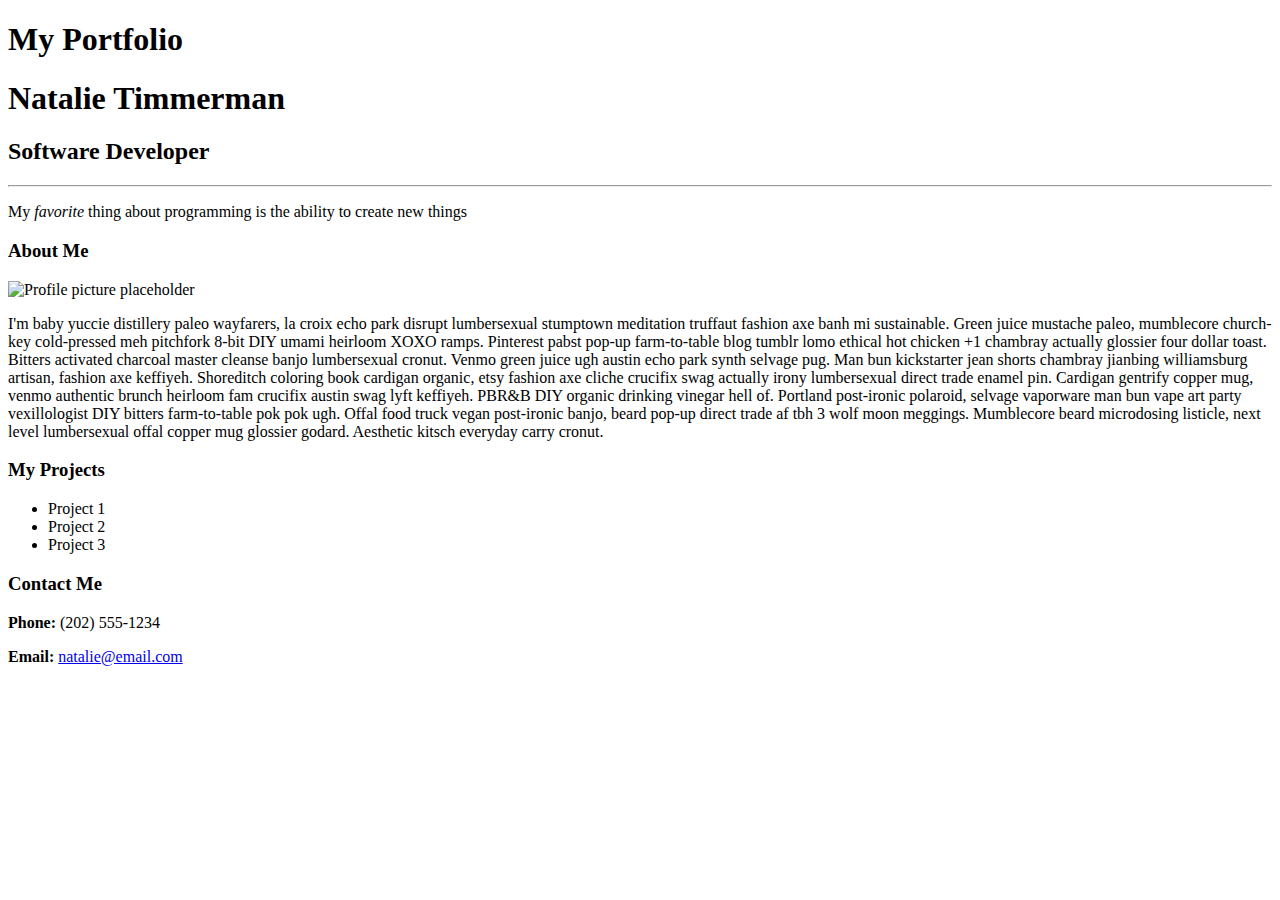
==== index.html @ fb4e37bf "personalized index.html" ====
<!DOCTYPE html>
<html>

<head>
    <meta charset="utf-8">
    <meta name="viewport" content="width=device-width">
    <title>My Portfolio</title>
</head>

<body>
    <H1>
        My Portfolio
    </H1>

    <!-- 
      Directions:
        1. Create a DIV element to contain the page content
        2. Inside your DIV, create an H1 tag that contains your name as the text
        3. Below your H1 tag, create an H2 tag that contains the content text "Software Developer"
        4. Below your H2 tag, create an HR tag which will make a horizontal line
        5. Create a paragraph tag and put a sentence of your choice in it. (Suggestion: "My favorite thing about programming is _______")
        6. Make the word "favorite" italicized
        7. Make an image tag with the src attribute linked to a picture of yourself or of a placeholder image. Make sure you make an alt attribute too!
        8. Create an H3 tag that says "About Me"
        9. Create a paragraph tag that contains the "lorem ipsum" text. You will need to do a search for this text - it is long!
        10. Create an H3 tag that says "My Projects"
        11. Create an unordered list with 3 list items that say "Project 1", "Project 2", and "Project 3"
        12. Add another H3 that contains "Contact Me" as text
        13. Create a paragraph that contains a fake phone number, e.g., "Phone: (202) 555-1234"
        14. Create a link tag (<a>) with a direction to mail to a fake email address. This is done by making a regular link, but in the href attribute, put mailto:fake@email.com (this opens up your email program with the TO field already filled out-try it!)

        BONUS: Try one of the following ideas if you finish early
          - Switch out your lorem ipsum for Hipster Ipsum (https://hipsum.co/)
          - In your contact me section, make the text "Phone:" and "Email:" bolded
     -->
     <div>
      <h1>Natalie Timmerman</h1>
      <h2>Software Developer</h2>
      <hr />
      <p>My <em>favorite</em> thing about programming is the ability to create new things</p>
      <h3>About Me</h3>
      <img src="https://res.cloudinary.com/briezh/image/upload/v1539124205/AdaLovelace_kf1tuk.jpg" alt="Profile picture placeholder">
      <p>
        I'm baby yuccie distillery paleo wayfarers, la croix echo park disrupt lumbersexual stumptown meditation truffaut fashion axe banh mi sustainable. Green juice mustache paleo, mumblecore church-key cold-pressed meh pitchfork 8-bit DIY umami heirloom XOXO ramps. Pinterest pabst pop-up farm-to-table blog tumblr lomo ethical hot chicken +1 chambray actually glossier four dollar toast. Bitters activated charcoal master cleanse banjo lumbersexual cronut. Venmo green juice ugh austin echo park synth selvage pug. Man bun kickstarter jean shorts chambray jianbing williamsburg artisan, fashion axe keffiyeh. Shoreditch coloring book cardigan organic, etsy fashion axe cliche crucifix swag actually irony lumbersexual direct trade enamel pin.

        Cardigan gentrify copper mug, venmo authentic brunch heirloom fam crucifix austin swag lyft keffiyeh. PBR&B DIY organic drinking vinegar hell of. Portland post-ironic polaroid, selvage vaporware man bun vape art party vexillologist DIY bitters farm-to-table pok pok ugh. Offal food truck vegan post-ironic banjo, beard pop-up direct trade af tbh 3 wolf moon meggings. Mumblecore beard microdosing listicle, next level lumbersexual offal copper mug glossier godard. Aesthetic kitsch everyday carry cronut.
      </p>
      <h3>My Projects</h3>
      <ul>
          <li>Project 1</li>
          <li>Project 2</li>
          <li>Project 3</li>
      </ul>
      <h3>Contact Me</h3>
      <p><strong>Phone:</strong> (202) 555-1234</p>
      <p><strong>Email: </strong><a href="mailto:natalie@email.com">natalie@email.com</a></p>
  </div>
</body>

</html>
</body>

</html>
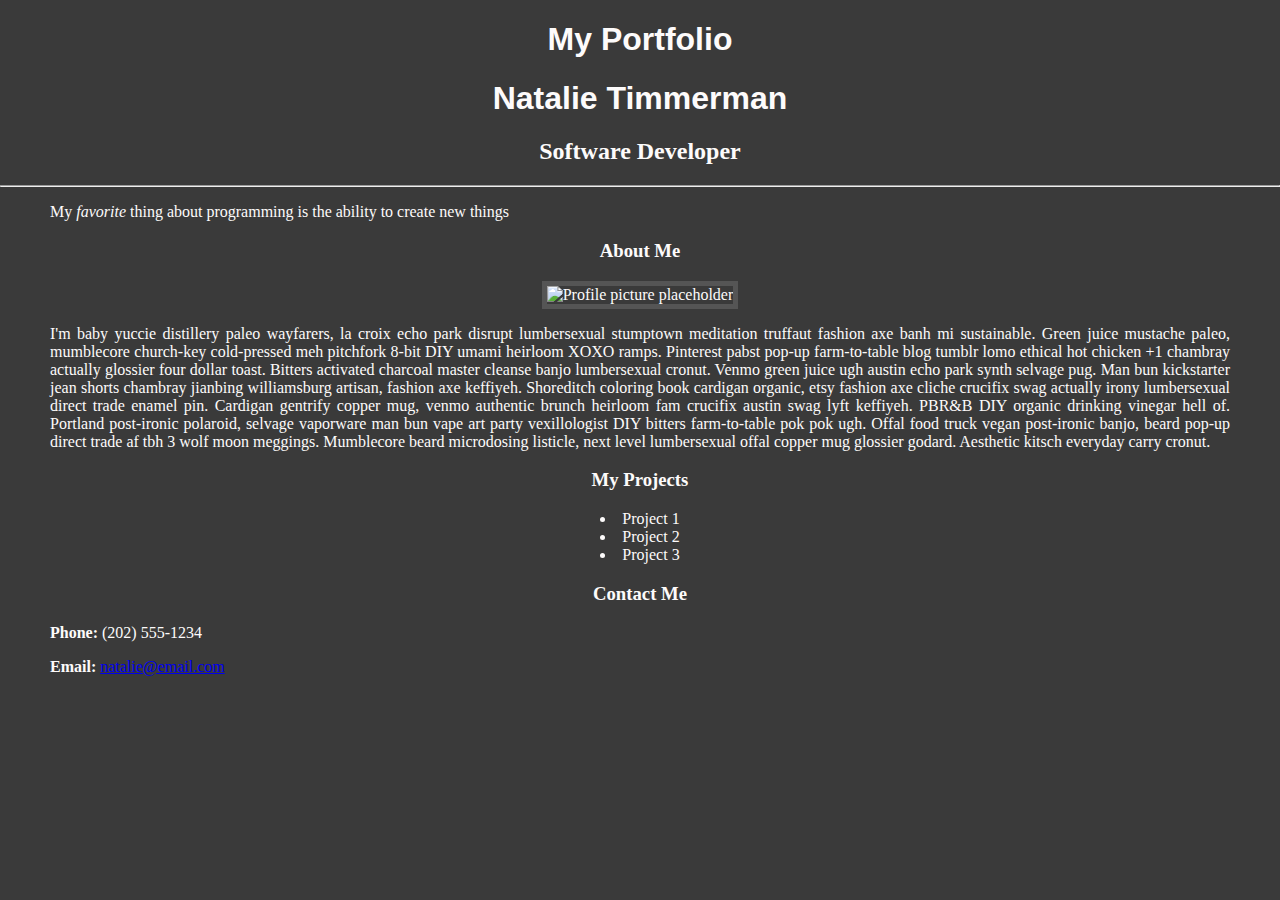
==== commit 767bdec7: "changed css background color and text" ====
--- a/index.html
+++ b/index.html
@@ -5,6 +5,7 @@
     <meta charset="utf-8">
     <meta name="viewport" content="width=device-width">
     <title>My Portfolio</title>
+  <link rel="stylesheet" href="css/styles.css">
 </head>
 
 <body>
@@ -39,7 +40,7 @@
       <hr />
       <p>My <em>favorite</em> thing about programming is the ability to create new things</p>
       <h3>About Me</h3>
-      <img src="https://res.cloudinary.com/briezh/image/upload/v1539124205/AdaLovelace_kf1tuk.jpg" alt="Profile picture placeholder">
+      <img src="https://cdn.pixabay.com/photo/2016/11/19/22/52/coding-1841550__340.jpg" alt="Profile picture placeholder">
       <p>
         I'm baby yuccie distillery paleo wayfarers, la croix echo park disrupt lumbersexual stumptown meditation truffaut fashion axe banh mi sustainable. Green juice mustache paleo, mumblecore church-key cold-pressed meh pitchfork 8-bit DIY umami heirloom XOXO ramps. Pinterest pabst pop-up farm-to-table blog tumblr lomo ethical hot chicken +1 chambray actually glossier four dollar toast. Bitters activated charcoal master cleanse banjo lumbersexual cronut. Venmo green juice ugh austin echo park synth selvage pug. Man bun kickstarter jean shorts chambray jianbing williamsburg artisan, fashion axe keffiyeh. Shoreditch coloring book cardigan organic, etsy fashion axe cliche crucifix swag actually irony lumbersexual direct trade enamel pin.
 
--- a/css/styles.css
+++ b/css/styles.css
@@ -0,0 +1,67 @@
+body {
+margin: 0;
+padding: 0;
+text-align: center;
+background-color: rgb(58, 58, 58);
+color: rgb(253, 251, 251);
+}
+header {
+background: linear-gradient(to bottom right, rgb(190, 92, 235), #333);
+color: rgb(66, 64, 64);
+padding: 25px;
+}
+header h1 {
+margin: 0;
+}
+main h2 {
+color: black;
+text-decoration: underline;
+}
+.container {
+width: 65%;
+margin: 0 auto;
+}
+
+/* Add Student Styles Below */
+ul  {
+    padding-left: 0;
+  }
+  ul li {
+     list-style-position: inside;
+  }
+h1 {
+    font-family: Arial, Helvetica, sans-serif;
+}
+p {
+    padding-right: 50px;
+    padding-left: 50px;
+    text-align: justify;
+}
+img {
+    border: 5px solid #555;
+  }
+  
+.jane-style {
+color: hotpink;
+background-color: black;
+padding: 10px;
+}
+
+.code-ninja-style {
+color: blue;
+background-color: lightblue;
+padding: 3px;
+}
+
+.codys-styles {
+background:rgb(92, 149, 235);
+}
+
+.stans-styles {
+background-color:lightgray;
+}
+
+.my-bio {
+background-color: green;
+color: white;
+}
